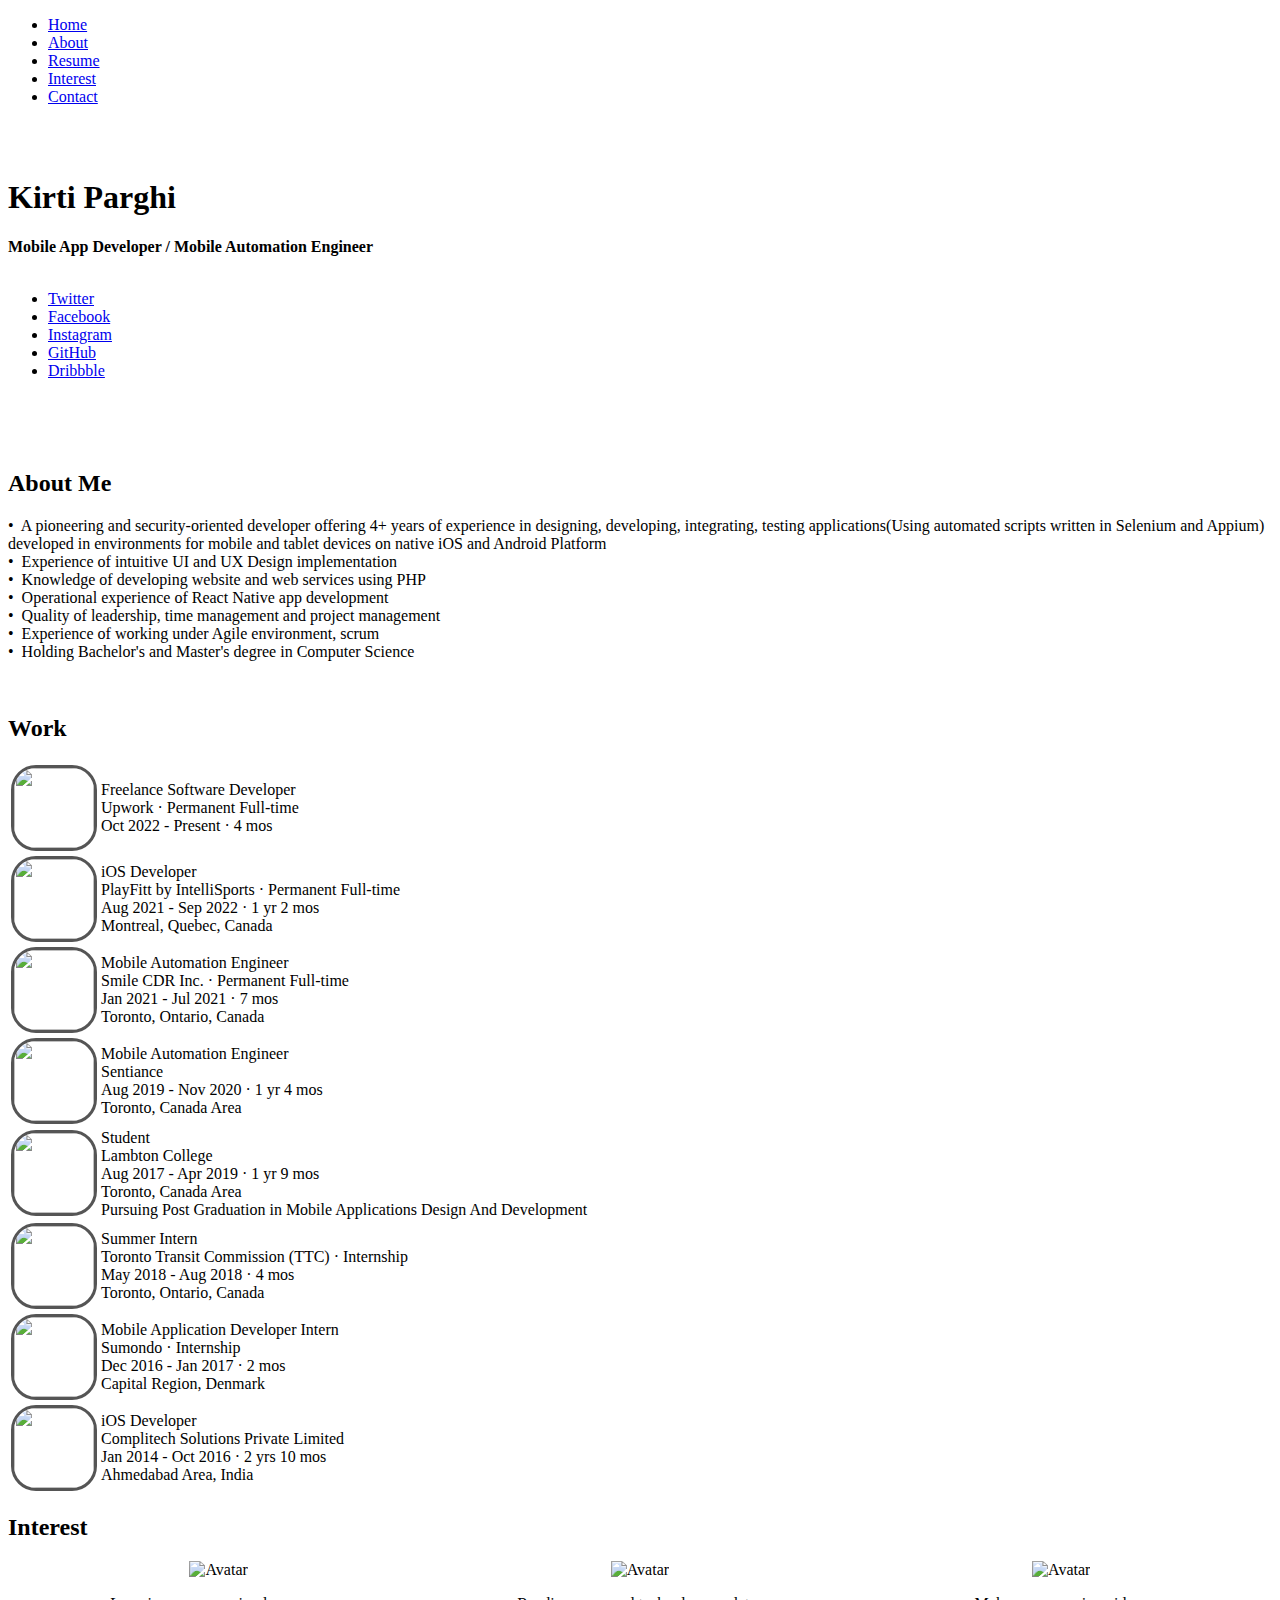
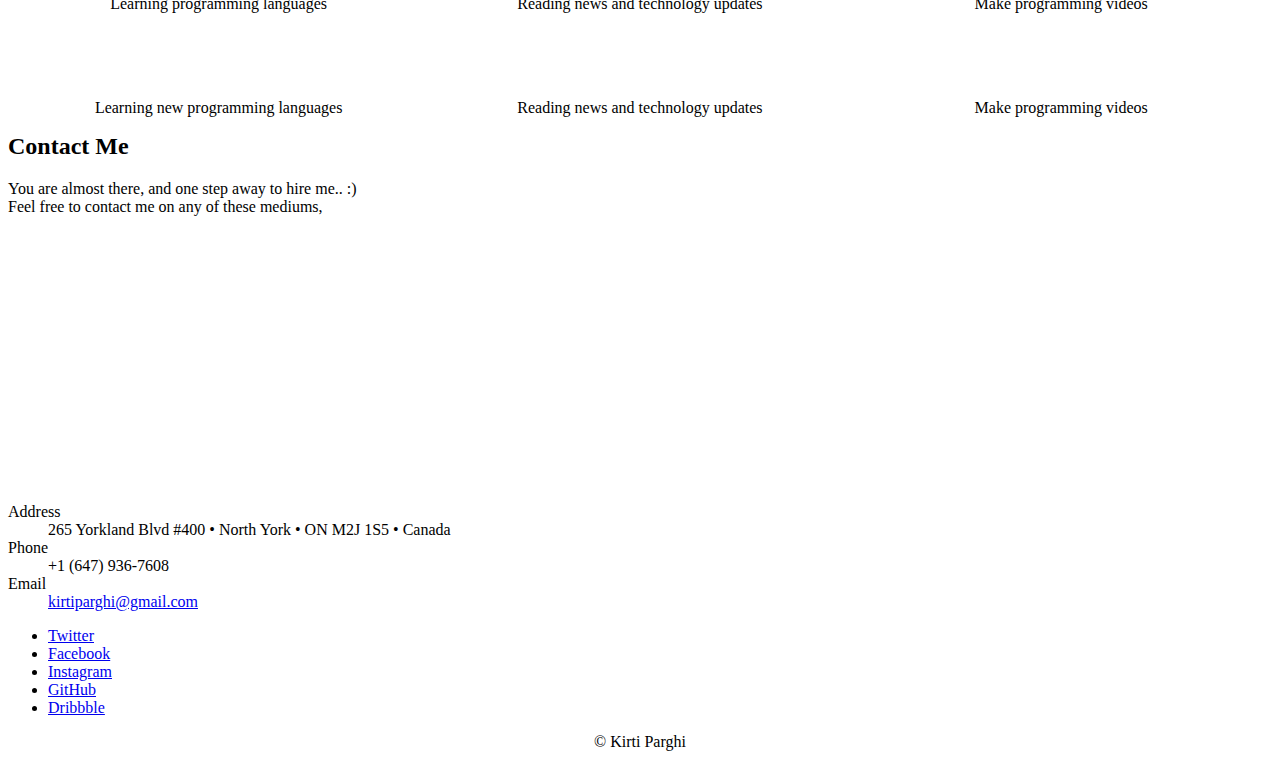
==== kirti/index.html @ 311b423f "Update index.html" ====
<!DOCTYPE HTML>
<!--
	Stellar by HTML5 UP
	html5up.net | @ajlkn
	Free for personal and commercial use under the CCA 3.0 license (html5up.net/license)
-->
<html>
	<head>
		<title>Kirti Parghi</title>
		<link rel="icon" type="image/x-icon" href="assets/css/images/kp.jpg">
		<meta charset="utf-8" />
		<meta name="viewport" content="width=device-width, initial-scale=1, user-scalable=no" />
		<link rel="stylesheet" href="assets/css/main.css" />
		<noscript><link rel="stylesheet" href="assets/css/noscript.css" /></noscript>
	</head>
	<body class="is-preload">

		<!-- Wrapper -->
			<div id="wrapper">
				<!-- Nav -->
					<nav id="nav">
						<ul>
							<li><a href="#header" class="active">Home</a></li>
							<li><a href="#intro">About</a></li>
							<li><a href="#first">Resume</a></li>
							<li><a href="#second">Interest</a></li>
							<li><a href="#footer">Contact</a></li>
						</ul>
					</nav>
					<br><br>
				<!-- Header -->
					<header id="header" class="alt">
						<!-- <span class="logo"><img src="images/logo.jpg" alt="" /></span> -->
						<h1><b>Kirti Parghi</b></h1>
						<p><b>Mobile App Developer / Mobile Automation Engineer</b>
						<br><br> 
							<!-- <a href="https://complitech.us/">@Complitech Inc. -->
					<ul class="icons">
						<li><a href="https://twitter.com/kirti_28" target="_blank" class="icon brands fa-twitter alt"><span class="label">Twitter</span></a></li>
						<li><a href="https://www.facebook.com/kirti.parghi.503" target="_blank" class="icon brands fa-facebook-f alt"><span class="label">Facebook</span></a></li>
						<li><a href="https://www.instagram.com/kirtiparghi/" target="_blank" class="icon brands fa-instagram alt"><span class="label">Instagram</span></a></li>
						<li><a href="https://github.com/kirtiparghi" target="_blank" class="icon brands fa-github alt"><span class="label">GitHub</span></a></li>
						<li><a href="https://www.linkedin.com/in/kirtiparghi/" target="_blank" class="icon brands fa-linkedin alt"><span class="label">Dribbble</span></a></li>
					</ul>
					</header>					
					<br><br><br>
				

				<!-- Main -->
					<div id="main">
						<!-- Introduction -->
							<section id="intro" class="main">
								<div class="spotlight">
									<div class="content">
										<header class="major">
											<h2>About Me</h2>
										</header>
										<p> &bull;&nbsp; A pioneering and security-oriented developer offering 4+ years of experience in designing, developing, integrating, testing applications(Using automated scripts written in Selenium and Appium) developed in environments for mobile and tablet devices on native iOS and Android Platform
										<br>&bull;&nbsp; Experience of intuitive UI and UX Design implementation
										<br>&bull;&nbsp; Knowledge of developing website and web services using PHP
										<br>&bull;&nbsp; Operational experience of React Native app development
										<br>&bull;&nbsp; Quality of leadership, time management and project management
										<br>&bull;&nbsp; Experience of working under Agile environment, scrum
										<br>&bull;&nbsp; Holding Bachelor's and Master's degree in Computer Science
										</p>
										<!-- <ul class="actions">
											<li><a href="generic.html" class="button">Learn More</a></li>
										</ul> -->
									</div>
									<span class="image"><img src="images/kirti.jpeg" alt="" /></span>
								</div>
							</section>

						<!-- First Section -->
							<section id="first" class="main">
								<header class="major">
									<h2>Work</h2>
								</header>
								<table class="table table-borderless">
									  <tbody>
									  	<tr>
									      <td style="text-align: center; vertical-align: middle;">
											<img style="border: 3px solid #555; border-radius: 25px;"  src="assets/css/images/work_exp_8.jpg" alt="" width="80" height="80" /></td>
									      <td>Freelance Software Developer<br>
									      	Upwork · Permanent Full-time<br>
											Oct 2022 - Present · 4 mos			
									      </td>									      
									  	</tr>
									  	<tr>
									      <td style="text-align: center; vertical-align: middle;">
											<img style="border: 3px solid #555; border-radius: 25px;"  src="assets/css/images/work_exp_1.jpg" alt="" width="80" height="80" /></td>
									      <td>iOS Developer<br>
									      	PlayFitt by IntelliSports · Permanent Full-time<br>
											Aug 2021 - Sep 2022 · 1 yr 2 mos<br>
											Montreal, Quebec, Canada
									      </td>
									  	</tr>
									  	<tr>
									      <td style="text-align: center; vertical-align: middle;">
									      	<img style="border: 3px solid #555; border-radius: 25px;" src="assets/css/images/work_exp_2.jpg" alt="" width="80" height="80" /></td>
									      <td>Mobile Automation Engineer<br>
									      	Smile CDR Inc. · Permanent Full-time<br>
											Jan 2021 - Jul 2021 · 7 mos<br>
											Toronto, Ontario, Canada
									      </td>
									    </tr>
									  	<tr>
									      <td style="text-align: center; vertical-align: middle;"><img style="border: 3px solid #555; border-radius: 25px;" src="assets/css/images/work_exp_3.jpg" alt="" width="80" height="80" /></td>
									      <td>Mobile Automation Engineer<br>
									      	Sentiance<br>
											Aug 2019 - Nov 2020 · 1 yr 4 mos<br>
											Toronto, Canada Area
									      </td>									     
									  	</tr>
									  	<tr>
									      <td style="text-align: center; vertical-align: middle;">
									      	<img style="border: 3px solid #555; border-radius: 25px;" src="assets/css/images/work_exp_4.jpg" alt="" width="80" height="80" /> </td>
									      <td>Student<br>
									      	Lambton College<br>
											Aug 2017 - Apr 2019 · 1 yr 9 mos<br>
											Toronto, Canada Area<br>
											Pursuing Post Graduation in Mobile Applications Design And Development
									      </td>
									    </tr>
									  	<tr>
									      <td style="text-align: center; vertical-align: middle;">
									      	<img style="border: 3px solid #555; border-radius: 25px;" src="assets/css/images/work_exp_5.jpg" alt="" width="80" height="80" /></span> </td>
									      <td>Summer Intern<br>
									      	Toronto Transit Commission (TTC) · Internship<br>
											May 2018 - Aug 2018 · 4 mos<br>
											Toronto, Ontario, Canada
									      </td>									      
									  	</tr>
									  	<tr>
									      <td style="text-align: center; vertical-align: middle;">
									      	<img style="border: 3px solid #555; border-radius: 25px;" src="assets/css/images/work_exp_6.jpg" alt="" width="80" height="80" /></span> </td>
									      <td>Mobile Application Developer Intern<br>
									      	Sumondo · Internship<br>
											Dec 2016 - Jan 2017 · 2 mos<br>
											Capital Region, Denmark
									      </td>									      
									  	</tr>
									  	<tr>
									      <td style="text-align: center; vertical-align: middle;"><img style="border: 3px solid #555; border-radius: 25px;" src="assets/css/images/work_exp_7.jpg" alt="" width="80" height="80" /></td>
									      <td>iOS Developer<br>
									      	Complitech Solutions Private Limited<br>
											Jan 2014 - Oct 2016 · 2 yrs 10 mos<br>
											Ahmedabad Area, India
									      </td>
									  	</tr>
									  </tbody>
								</table>
							</section>

						<!-- Second Section -->
							<section id="second" class="main special">
								<header class="major">
									<h2>Interest</h2>								
								</header>
								<div class="row">
									<div class="column" style="float: left;
									width: 33.33%;" align="center">
										<div class="flip-card">
											<div class="flip-card-inner">
												<div class="flip-card-front">
												<img src="assets/css/images/interest2a.jpg" alt="Avatar" style="width:200px;height:130px;" />   
												<div class="container">
													<p>Learning programming languages</p>
												</div>
												</div>
												<div class="flip-card-back"><br><br><br>
												<p>Learning new programming languages</p> 
												</div>
											</div>
										</div>
									</div>
									<div class="column" style="float: left;
									width: 33.33%;" align="center">
										<div class="flip-card">
											<div class="flip-card-inner">
												<div class="flip-card-front">
												<img src="assets/css/images/interest1.jpg" alt="Avatar" style="width:200px;height:130px;" />
												<div class="container">
													<p>Reading news and technology updates</p> 
												</div>   
												</div>
												<div class="flip-card-back"><br><br><br>     
												<p>Reading news and technology updates</p>				  
												</div>
											</div>
										</div>	
									</div>	
									<div class="column" style="float: left;
									width: 33.33%;" align="center">			
										<div class="flip-card">
											<div class="flip-card-inner">
												<div class="flip-card-front">
												<img src="assets/css/images/interest3.jpg" alt="Avatar" style="width:200px;height:130px;" /> 
												<div class="container">
													<p>Make programming videos</p> 
												</div>  
												</div>
												<div class="flip-card-back"><br><br><br>     
												<p>Make programming videos</p>				  
												</div>
											</div>
										</div>
									</div>
								</div>
							</section>						
					</div>

				<!-- Footer -->
					<footer id="footer">
						<section>
							<h2>Contact Me</h2>
							<p>You are almost there, and one step away to hire me.. :)</br>
Feel free to contact me on any of these mediums,</p>
							<iframe width="430" height="215" src="https://www.youtube.com/embed/fNqDqYYDaPg" title="YouTube video player" frameborder="0" allow="accelerometer; autoplay; clipboard-write; encrypted-media; gyroscope; picture-in-picture" allowfullscreen></iframe>
						</section>
						<section>
							<br><br>
							<dl class="alt">
								<dt>Address</dt>
								<dd>265 Yorkland Blvd #400 &bull; North York &bull; ON M2J 1S5 &bull; Canada</dd>
								<dt>Phone</dt>
								<dd>+1 (647) 936-7608</dd>
								<dt>Email</dt>
								<dd><a href="#">kirtiparghi@gmail.com</a></dd>
							</dl>
							<ul class="icons">
							<li><a href="https://twitter.com/kirti_28" target="_blank" class="icon brands fa-twitter alt"><span class="label">Twitter</span></a></li>
							<li><a href="https://www.facebook.com/kirti.parghi.503" target="_blank" class="icon brands fa-facebook-f alt"><span class="label">Facebook</span></a></li>
							<li><a href="https://www.instagram.com/kirtiparghi/" target="_blank" class="icon brands fa-instagram alt"><span class="label">Instagram</span></a></li>
							<li><a href="https://github.com/kirtiparghi" target="_blank" class="icon brands fa-github alt"><span class="label">GitHub</span></a></li>
							<li><a href="https://www.linkedin.com/in/kirtiparghi/" target="_blank" class="icon brands fa-linkedin alt"><span class="label">Dribbble</span></a></li>
							</ul>
						</section>					
					</footer>
					<center><p class="copyright">&copy; Kirti Parghi </p></center>
			</div>

		<!-- Scripts -->
			<script src="assets/js/jquery.min.js"></script>
			<script src="assets/js/jquery.scrollex.min.js"></script>
			<script src="assets/js/jquery.scrolly.min.js"></script>
			<script src="assets/js/browser.min.js"></script>
			<script src="assets/js/breakpoints.min.js"></script>
			<script src="assets/js/util.js"></script>
			<script src="assets/js/main.js"></script>

	</body>
</html>
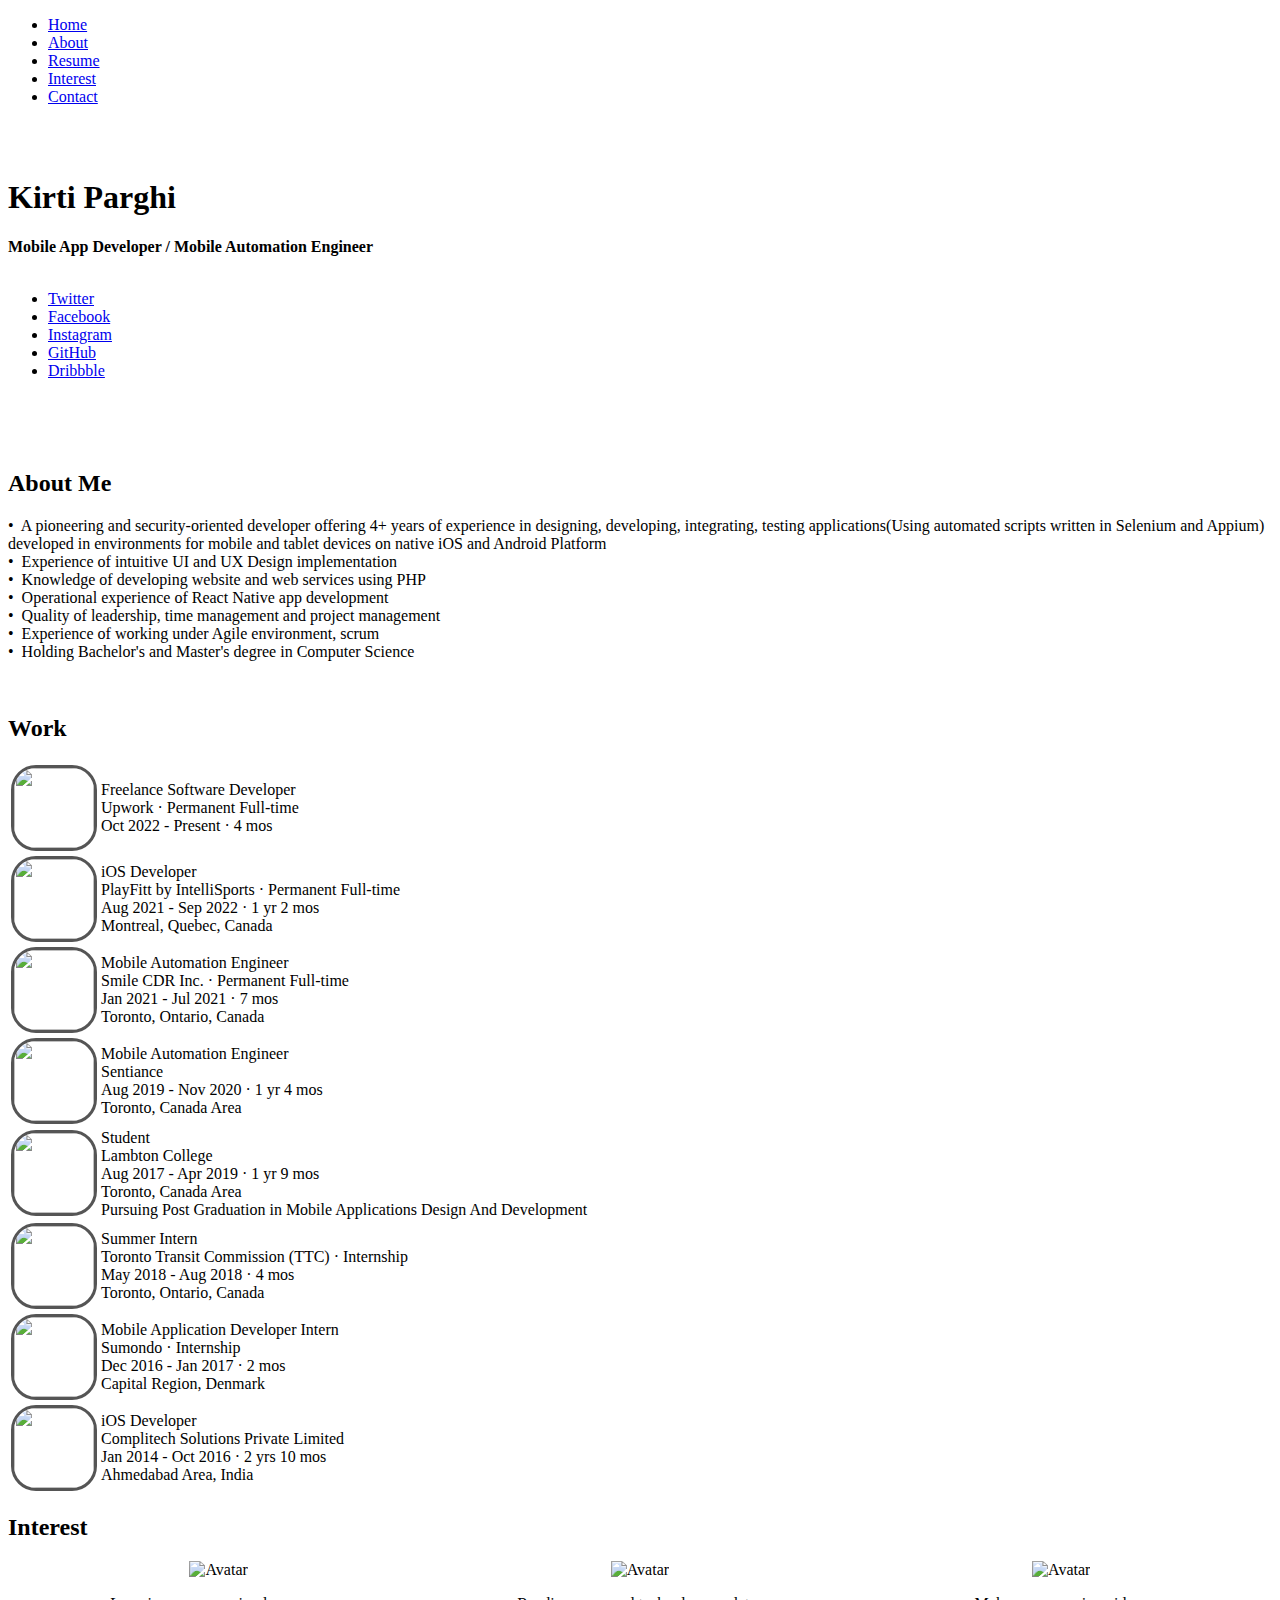
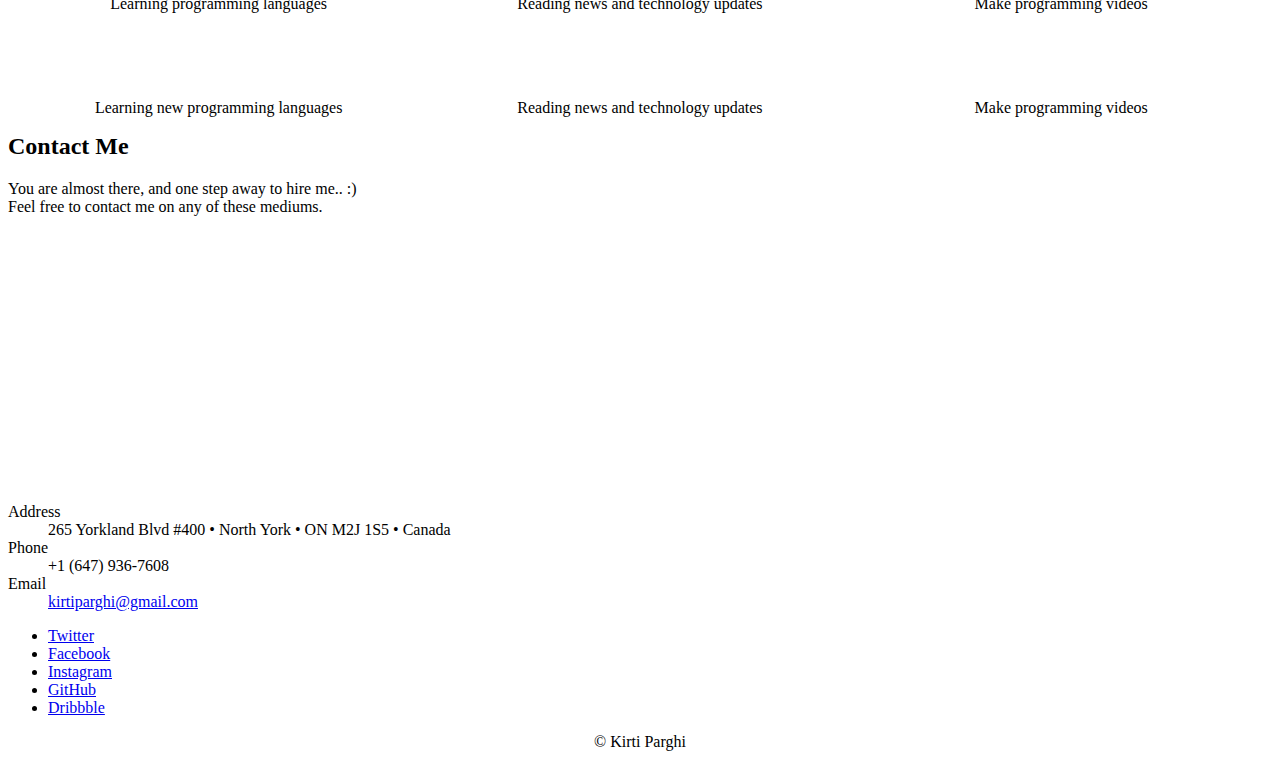
==== commit bbf59c18: "Update index.html" ====
--- a/kirti/index.html
+++ b/kirti/index.html
@@ -214,8 +214,8 @@
 					<footer id="footer">
 						<section>
 							<h2>Contact Me</h2>
-							<p>You are almost there, and one step away to hire me.. :)</br>
-Feel free to contact me on any of these mediums,</p>
+							<p>You are almost there, and one step away to hire me.. :)<br>
+Feel free to contact me on any of these mediums.</p>
 							<iframe width="430" height="215" src="https://www.youtube.com/embed/fNqDqYYDaPg" title="YouTube video player" frameborder="0" allow="accelerometer; autoplay; clipboard-write; encrypted-media; gyroscope; picture-in-picture" allowfullscreen></iframe>
 						</section>
 						<section>
